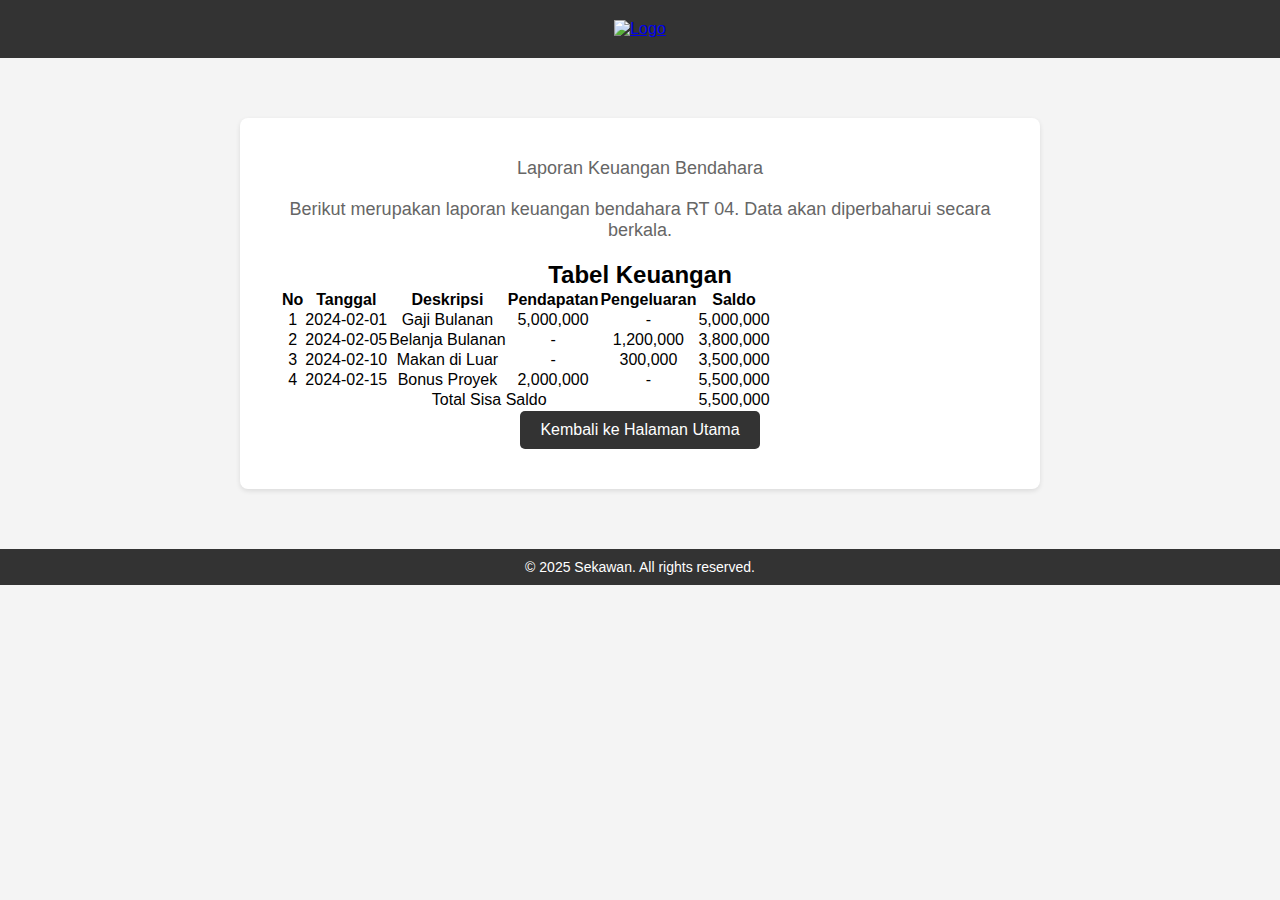
==== bendahara.html @ fbfdead3 "Update bendahara.html" ====
<!DOCTYPE html>
<html lang="id">
<head>
    <meta charset="UTF-8">
    <meta name="viewport" content="width=device-width, initial-scale=1.0">
    <title>Laporan Bendahara Sekawan</title>
    <link rel="stylesheet" href="styles.css">
</head>
<body>
    <!-- Header -->
    <header>
    <div class="logo">
        <a href="https://data.sekawan.my.id/">
            <img src="http://data.sekawan.my.id/sekawan.png?text=Logo" alt="Logo">
        </a>
    </div>
</header>

    <div class="container">
        <!-- Konten Halaman -->
        <div class="content">
            <p>Laporan Keuangan Bendahara</p>
            <p>Berikut merupakan laporan keuangan bendahara RT 04. Data akan diperbaharui secara berkala.</p>
<h2>Tabel Keuangan</h2>
    <table>
        <thead>
            <tr>
                <th>No</th>
                <th>Tanggal</th>
                <th>Deskripsi</th>
                <th>Pendapatan</th>
                <th>Pengeluaran</th>
                <th>Saldo</th>
            </tr>
        </thead>
        <tbody>
            <tr>
                <td>1</td>
                <td>2024-02-01</td>
                <td>Gaji Bulanan</td>
                <td>5,000,000</td>
                <td>-</td>
                <td>5,000,000</td>
            </tr>
            <tr>
                <td>2</td>
                <td>2024-02-05</td>
                <td>Belanja Bulanan</td>
                <td>-</td>
                <td>1,200,000</td>
                <td>3,800,000</td>
            </tr>
            <tr>
                <td>3</td>
                <td>2024-02-10</td>
                <td>Makan di Luar</td>
                <td>-</td>
                <td>300,000</td>
                <td>3,500,000</td>
            </tr>
            <tr>
                <td>4</td>
                <td>2024-02-15</td>
                <td>Bonus Proyek</td>
                <td>2,000,000</td>
                <td>-</td>
                <td>5,500,000</td>
            </tr>
        </tbody>
        <tfoot>
            <tr>
                <td colspan="5">Total Sisa Saldo</td>
                <td>5,500,000</td>
            </tr>
        </tfoot>
    </table>
            <!-- Tombol Kembali -->
            <a href="index.html" class="back-button">Kembali ke Halaman Utama</a>
        </div>
    </div>

    <!-- Footer -->
    <footer>
        <p>&copy; 2025 Sekawan. All rights reserved.</p>
    </footer>
</body>
</html>
---- styles.css ----
/* Reset dan Global Style */
* {
    margin: 0;
    padding: 0;
    box-sizing: border-box;
}

body {
    font-family: Arial, sans-serif;
    background-color: #f4f4f4;
}

/* Container Utama */
.container {
    max-width: 1200px;
    margin: 20px auto;
    padding: 20px;
}

/* Header */
header {
    background-color: #333;
    padding: 20px 0;
    text-align: center;
}

header .logo img {
    max-width: 100%;
    height: auto;
}

/* Grid Menu Ikon */
.grid {
    display: grid;
    grid-template-columns: repeat(3, 1fr);
    gap: 20px;
    margin-bottom: 40px;
}

.item {
    background-color: #fff;
    border-radius: 8px;
    box-shadow: 0 2px 5px rgba(0, 0, 0, 0.1);
    text-align: center;
    padding: 20px;
}

.item img {
    width: 100px;
    height: 100px;
    margin-bottom: 15px;
}

.item p {
    font-size: 16px;
    color: #333;
}

/* Styling for Links */
.menu-link {
    display: block;
    text-decoration: none;
    color: #333;
    transition: background-color 0.3s, transform 0.3s;
}

.menu-link:hover {
    background-color: #f0f0f0;
    transform: translateY(-5px); /* Efek hover mengangkat */
}

.menu-link img {
    transition: transform 0.3s;
}

.menu-link:hover img {
    transform: scale(1.1); /* Efek zoom kecil saat hover */
}

/* Konten Halaman Menu */
.content {
    background-color: #fff;
    padding: 40px;
    border-radius: 8px;
    box-shadow: 0 2px 5px rgba(0, 0, 0, 0.1);
    text-align: center;
    max-width: 800px;
    margin: 20px auto;
}

.content h1 {
    font-size: 28px;
    color: #333;
    margin-bottom: 10px;
}

.content p {
    font-size: 18px;
    color: #666;
    margin-bottom: 20px;
}

/* Tombol Kembali */
.back-button {
    display: inline-block;
    text-decoration: none;
    color: white;
    background-color: #333;
    padding: 10px 20px;
    border-radius: 5px;
    transition: background 0.3s;
}

.back-button:hover {
    background-color: #555;
}

/* Google Sheet Embed */
.google-sheet {
    background-color: #fff;
    padding: 20px;
    border-radius: 8px;
    box-shadow: 0 2px 5px rgba(0, 0, 0, 0.1);
}

.google-sheet h2 {
    margin-bottom: 20px;
    font-size: 24px;
    color: #333;
}

/* Footer */
footer {
    background-color: #333;
    color: #fff;
    text-align: center;
    padding: 10px 0;
    position: relative;
    bottom: 0;
    width: 100%;
}

footer p {
    font-size: 14px;
    margin: 0;
}

/* Responsiveness */
@media (max-width: 768px) {
    /* Mengubah grid menjadi 2 kolom untuk tablet */
    .grid {
        grid-template-columns: repeat(2, 1fr);
    }

    /* Mengurangi ukuran font dan padding */
    .item p {
        font-size: 14px;
    }

    .item {
        padding: 15px;
    }

    .item img {
        width: 80px;
        height: 80px;
    }
}

@media (max-width: 480px) {
    /* Mengubah grid menjadi 1 kolom untuk ponsel */
    .grid {
        grid-template-columns: 1fr;
    }

    .item img {
        width: 60px;
        height: 60px;
    }

    .item p {
        font-size: 12px;
    }

    .item {
        padding: 10px;
    }
}
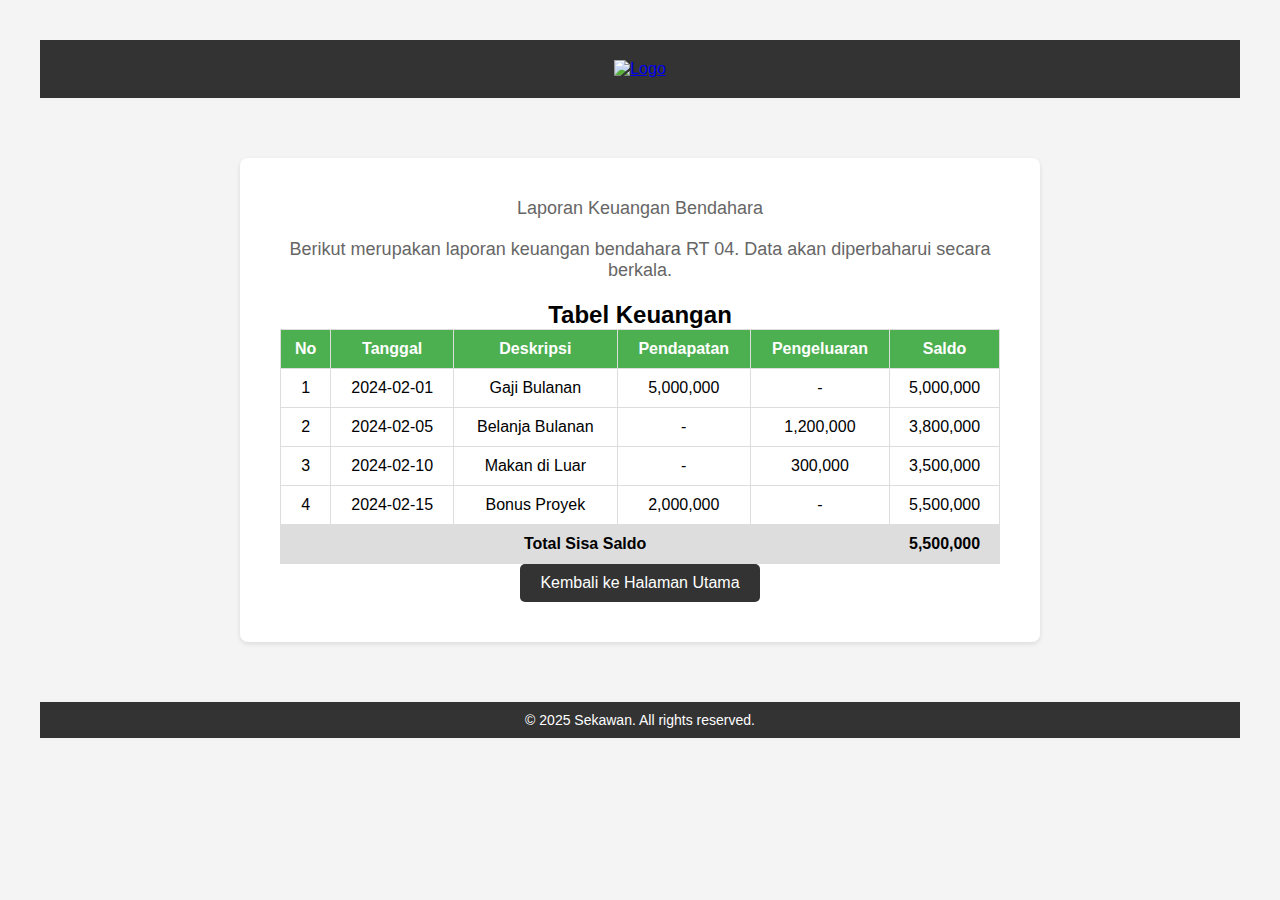
==== commit e5594c22: "Update bendahara.html" ====
--- a/bendahara.html
+++ b/bendahara.html
@@ -5,6 +5,32 @@
     <meta name="viewport" content="width=device-width, initial-scale=1.0">
     <title>Laporan Bendahara Sekawan</title>
     <link rel="stylesheet" href="styles.css">
+    <style>
+        body {
+            font-family: Arial, sans-serif;
+            margin: 20px;
+            padding: 20px;
+            background-color: #f4f4f4;
+        }
+        table {
+            width: 100%;
+            border-collapse: collapse;
+            background: white;
+        }
+        th, td {
+            border: 1px solid #ddd;
+            padding: 10px;
+            text-align: center;
+        }
+        th {
+            background-color: #4CAF50;
+            color: white;
+        }
+        tfoot td {
+            font-weight: bold;
+            background-color: #ddd;
+        }
+    </style>
 </head>
 <body>
     <!-- Header -->
--- a/styles.css
+++ b/styles.css
@@ -76,6 +76,8 @@
 .menu-link:hover img {
     transform: scale(1.1); /* Efek zoom kecil saat hover */
 }
+
+
 
 /* Konten Halaman Menu */
 .content {
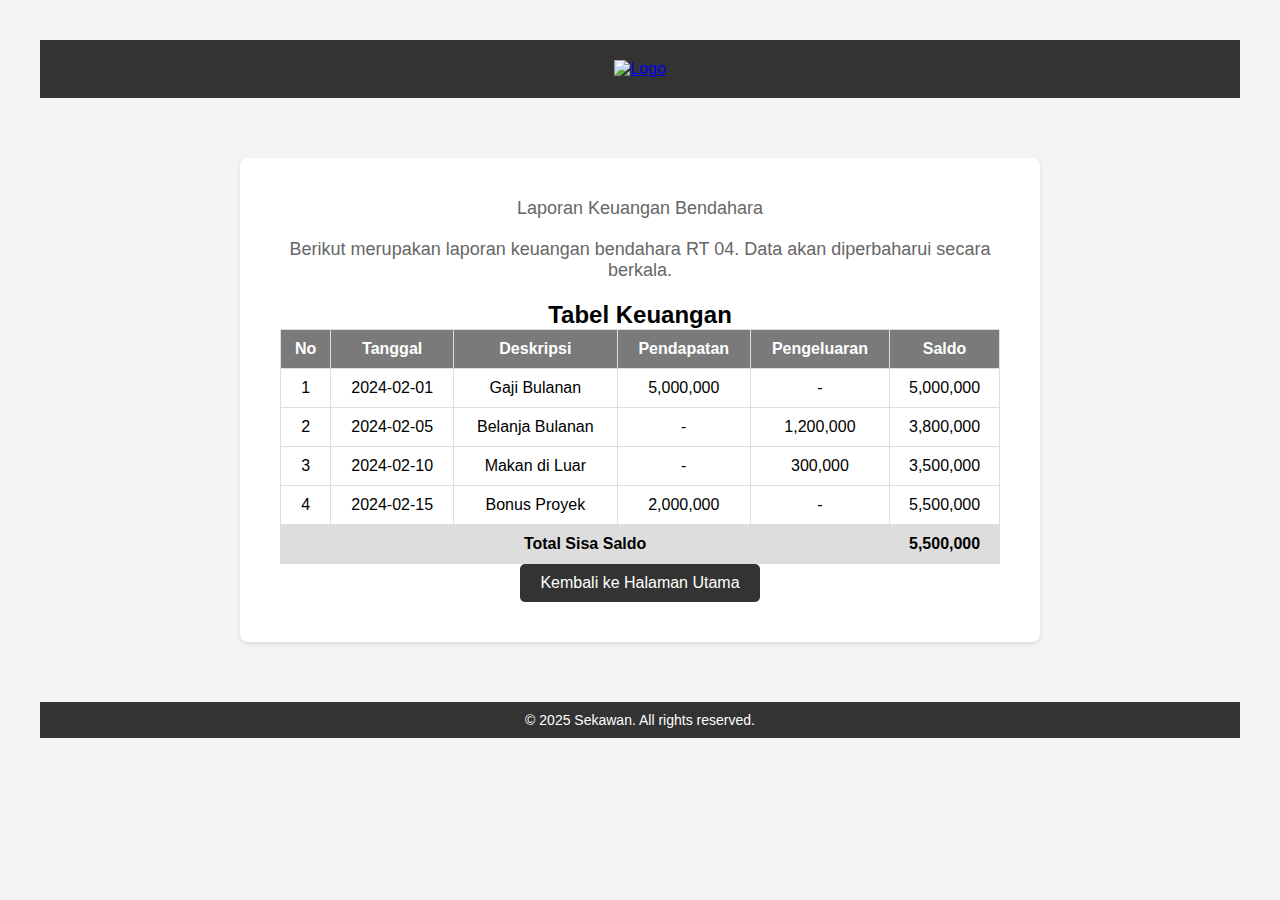
==== commit 4933dbd6: "Update bendahara.html" ====
--- a/bendahara.html
+++ b/bendahara.html
@@ -23,7 +23,7 @@
             text-align: center;
         }
         th {
-            background-color: #4CAF50;
+            background-color: #7a7a7a;
             color: white;
         }
         tfoot td {
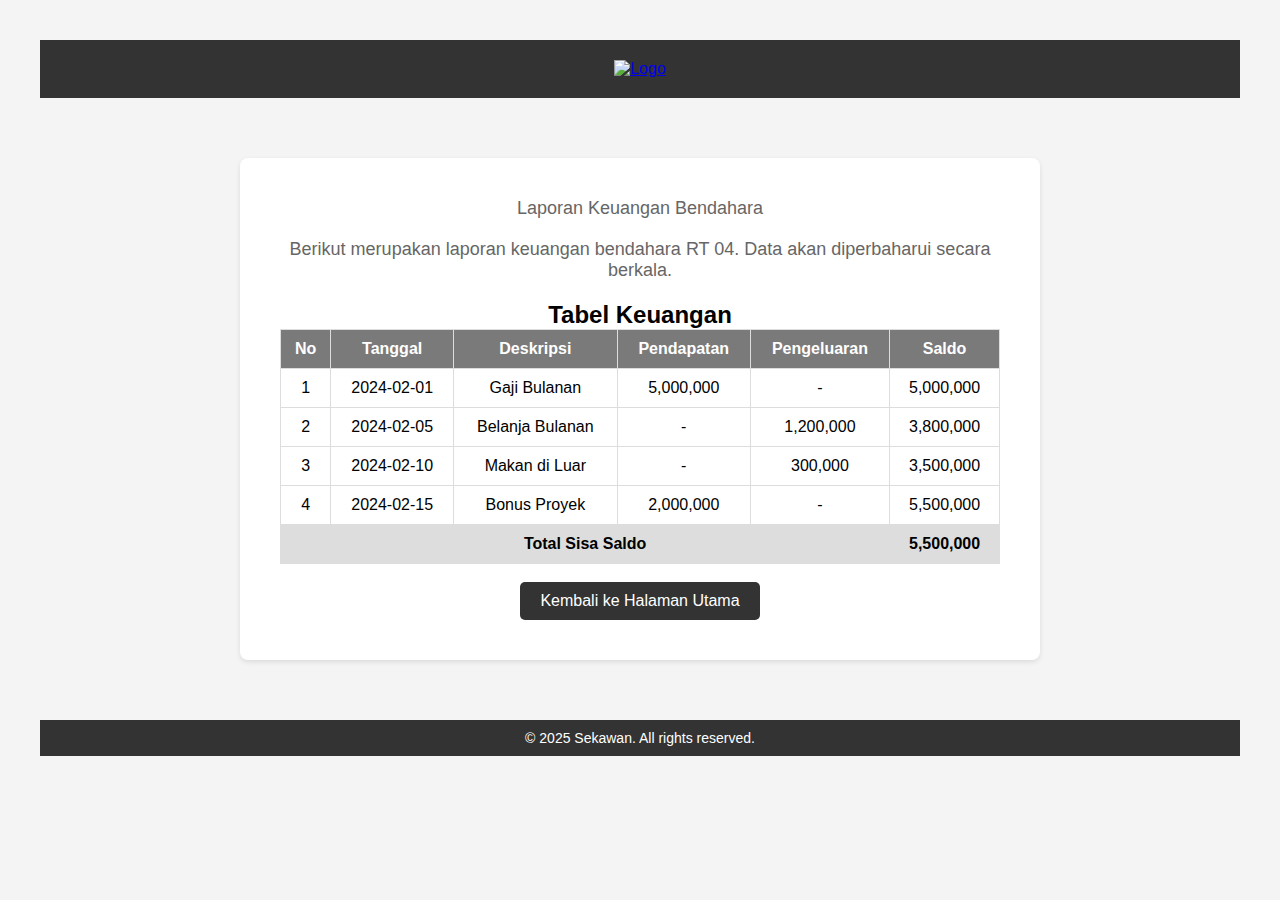
==== commit 117a06f7: "Update bendahara.html" ====
--- a/bendahara.html
+++ b/bendahara.html
@@ -100,6 +100,7 @@
             </tr>
         </tfoot>
     </table>
+            <br>
             <!-- Tombol Kembali -->
             <a href="index.html" class="back-button">Kembali ke Halaman Utama</a>
         </div>
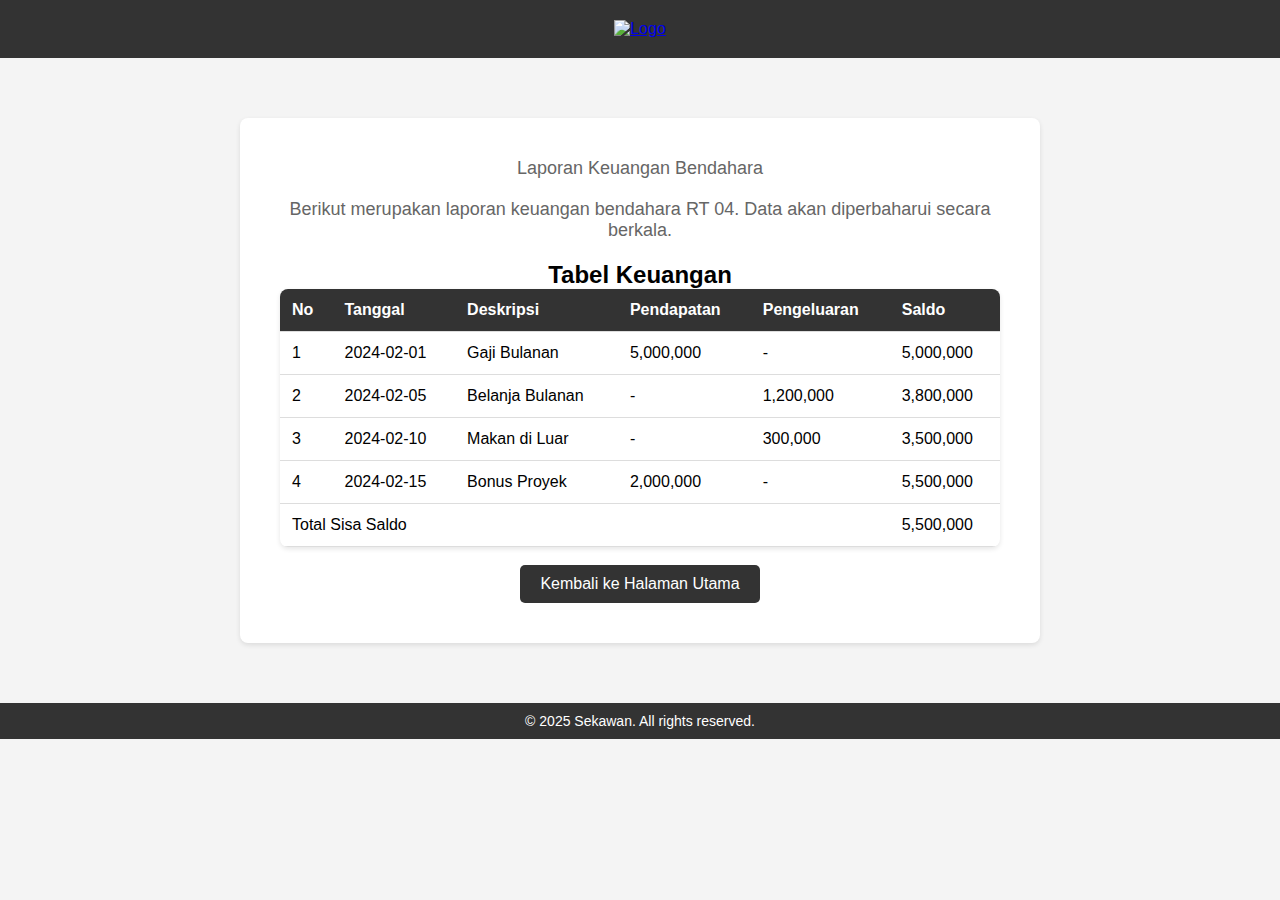
==== commit ace98060: "Update bendahara.html" ====
--- a/bendahara.html
+++ b/bendahara.html
@@ -5,32 +5,7 @@
     <meta name="viewport" content="width=device-width, initial-scale=1.0">
     <title>Laporan Bendahara Sekawan</title>
     <link rel="stylesheet" href="styles.css">
-    <style>
-        body {
-            font-family: Arial, sans-serif;
-            margin: 20px;
-            padding: 20px;
-            background-color: #f4f4f4;
-        }
-        table {
-            width: 100%;
-            border-collapse: collapse;
-            background: white;
-        }
-        th, td {
-            border: 1px solid #ddd;
-            padding: 10px;
-            text-align: center;
-        }
-        th {
-            background-color: #7a7a7a;
-            color: white;
-        }
-        tfoot td {
-            font-weight: bold;
-            background-color: #ddd;
-        }
-    </style>
+   
 </head>
 <body>
     <!-- Header -->
--- a/styles.css
+++ b/styles.css
@@ -188,3 +188,58 @@
         padding: 10px;
     }
 }
+
+/* Styling untuk Tabel */
+.table-container {
+    width: 100%;
+    overflow-x: auto; /* Agar tabel bisa di-scroll pada layar kecil */
+    margin-top: 20px;
+}
+
+table {
+    width: 100%;
+    border-collapse: collapse;
+    background-color: #fff;
+    box-shadow: 0 2px 5px rgba(0, 0, 0, 0.1);
+    border-radius: 8px;
+    overflow: hidden;
+}
+
+th, td {
+    padding: 12px;
+    text-align: left;
+    border-bottom: 1px solid #ddd;
+}
+
+th {
+    background-color: #333;
+    color: white;
+}
+
+/* Efek Hover pada Baris */
+tbody tr:hover {
+    background-color: #f0f0f0;
+    transform: scale(1.01);
+    transition: background-color 0.3s, transform 0.2s;
+}
+
+/* Responsiveness untuk tabel */
+@media (max-width: 768px) {
+    th, td {
+        padding: 10px;
+        font-size: 14px;
+    }
+}
+
+@media (max-width: 480px) {
+    th, td {
+        padding: 8px;
+        font-size: 12px;
+    }
+
+    /* Agar tabel tidak terpotong di layar kecil */
+    .table-container {
+        overflow-x: auto;
+        display: block;
+    }
+}
